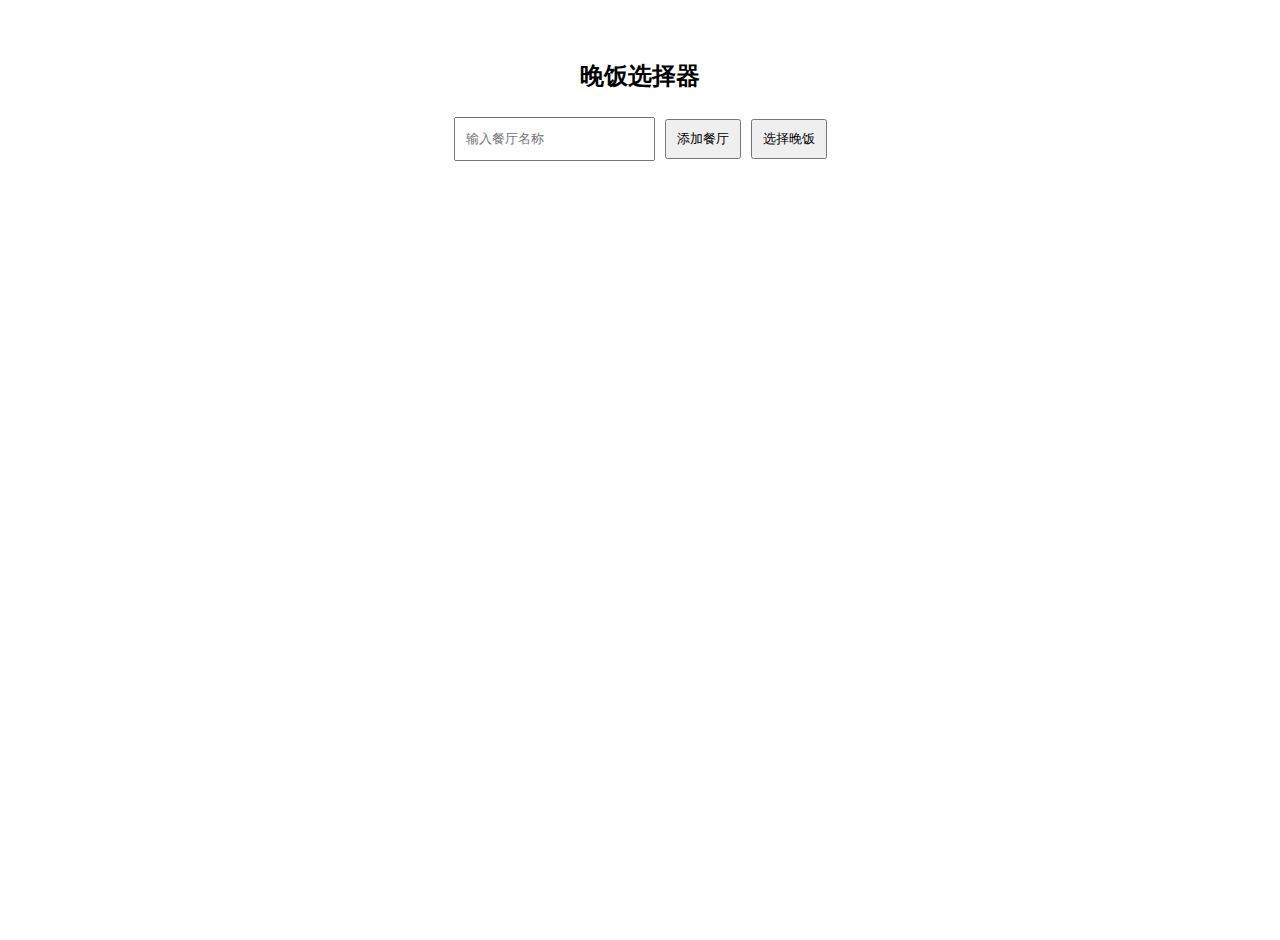
==== index.html @ 704db57b "Add files via upload" ====
<!DOCTYPE html>
<html lang="zh">
<head>
    <meta charset="UTF-8">
    <title>晚饭选择器</title>
    <link rel="stylesheet" href="style.css"> <!-- 如果你有CSS样式 -->
</head>
<body>
    <div class="content">
        <h2>晚饭选择器</h2>
        <div class="input-group">
            <input type="text" id="restaurantInput" placeholder="输入餐厅名称">
            <button onclick="addRestaurant()">添加餐厅</button>
            <button onclick="chooseRestaurant()">选择晚饭</button>
        </div>
        <div id="restaurantList"></div>
        <h3 id="chosenRestaurant"></h3>
    </div>

    <script src="script.js"></script>
</body>


</html>
---- style.css ----
body, html {
    height: 100%;
    margin: 0;
    display: flex;
    justify-content: center;
    padding-top: 20px; /* 控制顶部的空间，也可以根据实际情况调整 */
}

.content {
    display: flex;
    flex-direction: column;
    align-items: center;
    width: 100%; /* 确保内容在小屏幕上也能正确显示 */
    max-width: 600px; /* 防止在大屏幕上过宽 */
}

.input-group {
    display: flex;
    justify-content: center;
    align-items: center;
    margin-bottom: 20px;
    flex-wrap: wrap; /* 允许元素在必要时换行 */
}

#restaurantInput, button {
    margin: 5px;
    height: 40px; /* 统一输入框和按钮的高度 */
    padding: 0 10px;
}

.delete-button {
    cursor: pointer;
    padding: 0 5px;
    border: none;
    background-color: transparent;
    color: red;
    font-size: 20px;
}

@media (max-width: 600px) {
    .content {
        padding: 10px;
    }

    .input-group {
        flex-direction: column;
        align-items: stretch;
    }

    #restaurantInput, button {
        width: 100%; /* 在小屏幕设备上，输入框和按钮宽度占满容器 */
    }
}
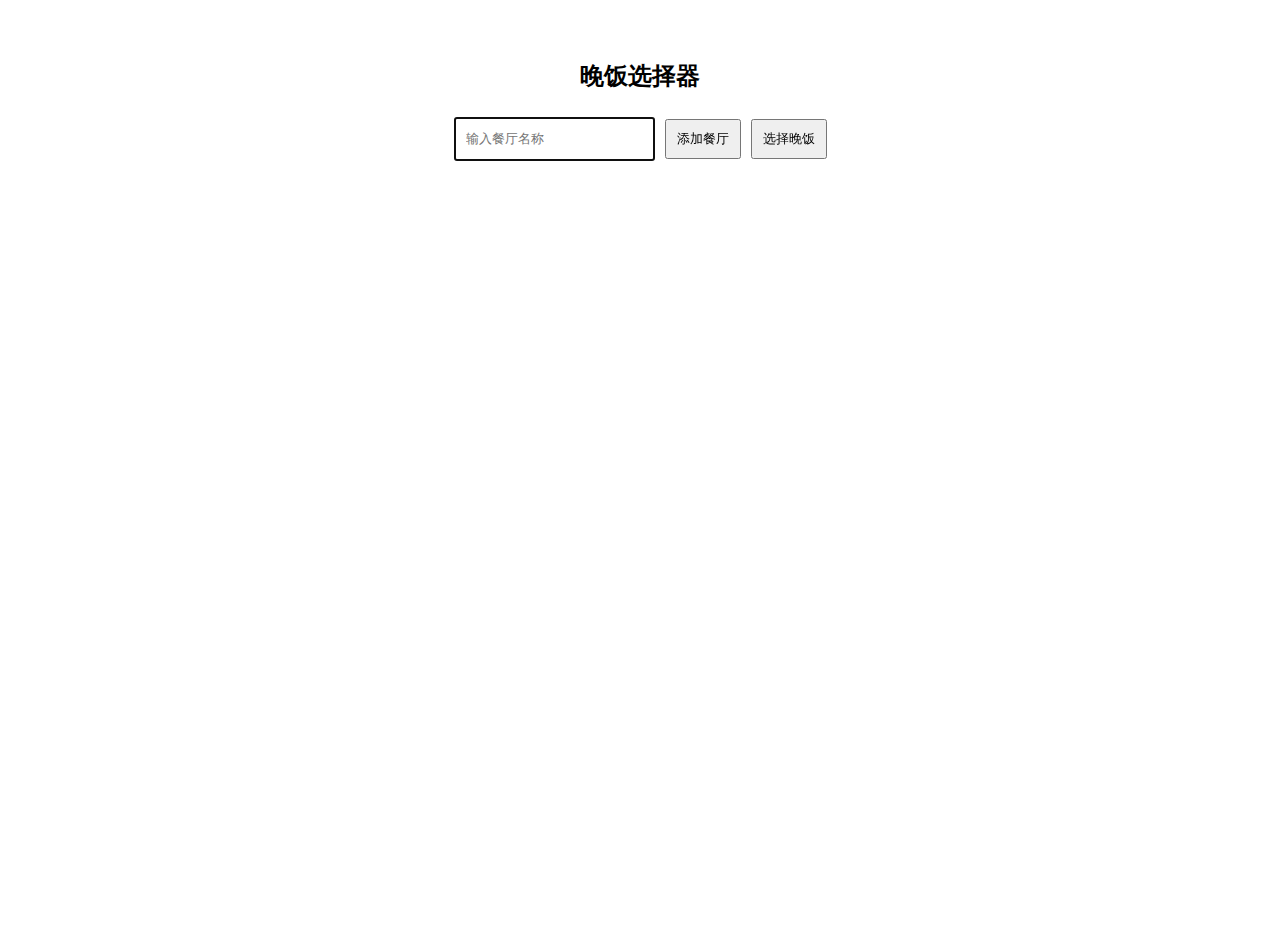
==== commit 5aef2763: "打叉在一行" ====
--- a/index.html
+++ b/index.html
@@ -2,14 +2,15 @@
 <html lang="zh">
 <head>
     <meta charset="UTF-8">
+    <meta name="viewport" content="width=device-width, initial-scale=1.0">
     <title>晚饭选择器</title>
-    <link rel="stylesheet" href="style.css"> <!-- 如果你有CSS样式 -->
+    <link rel="stylesheet" href="style.css">
 </head>
 <body>
     <div class="content">
         <h2>晚饭选择器</h2>
         <div class="input-group">
-            <input type="text" id="restaurantInput" placeholder="输入餐厅名称">
+            <input type="text" id="restaurantInput" placeholder="输入餐厅名称" autofocus>
             <button onclick="addRestaurant()">添加餐厅</button>
             <button onclick="chooseRestaurant()">选择晚饭</button>
         </div>
@@ -19,6 +20,4 @@
 
     <script src="script.js"></script>
 </body>
-
-
 </html>
--- a/style.css
+++ b/style.css
@@ -3,15 +3,15 @@
     margin: 0;
     display: flex;
     justify-content: center;
-    padding-top: 20px; /* 控制顶部的空间，也可以根据实际情况调整 */
+    padding-top: 20px;
 }
 
 .content {
     display: flex;
     flex-direction: column;
     align-items: center;
-    width: 100%; /* 确保内容在小屏幕上也能正确显示 */
-    max-width: 600px; /* 防止在大屏幕上过宽 */
+    width: 100%;
+    max-width: 600px;
 }
 
 .input-group {
@@ -19,13 +19,25 @@
     justify-content: center;
     align-items: center;
     margin-bottom: 20px;
-    flex-wrap: wrap; /* 允许元素在必要时换行 */
+    flex-wrap: wrap;
 }
 
 #restaurantInput, button {
     margin: 5px;
-    height: 40px; /* 统一输入框和按钮的高度 */
+    height: 40px;
     padding: 0 10px;
+}
+
+.restaurant-item {
+    display: flex;
+    justify-content: space-between;
+    align-items: center;
+    width: 100%;
+}
+
+.restaurant-name {
+    flex-grow: 1;
+    margin-right: 10px;
 }
 
 .delete-button {
@@ -48,6 +60,6 @@
     }
 
     #restaurantInput, button {
-        width: 100%; /* 在小屏幕设备上，输入框和按钮宽度占满容器 */
+        width: 100%;
     }
 }
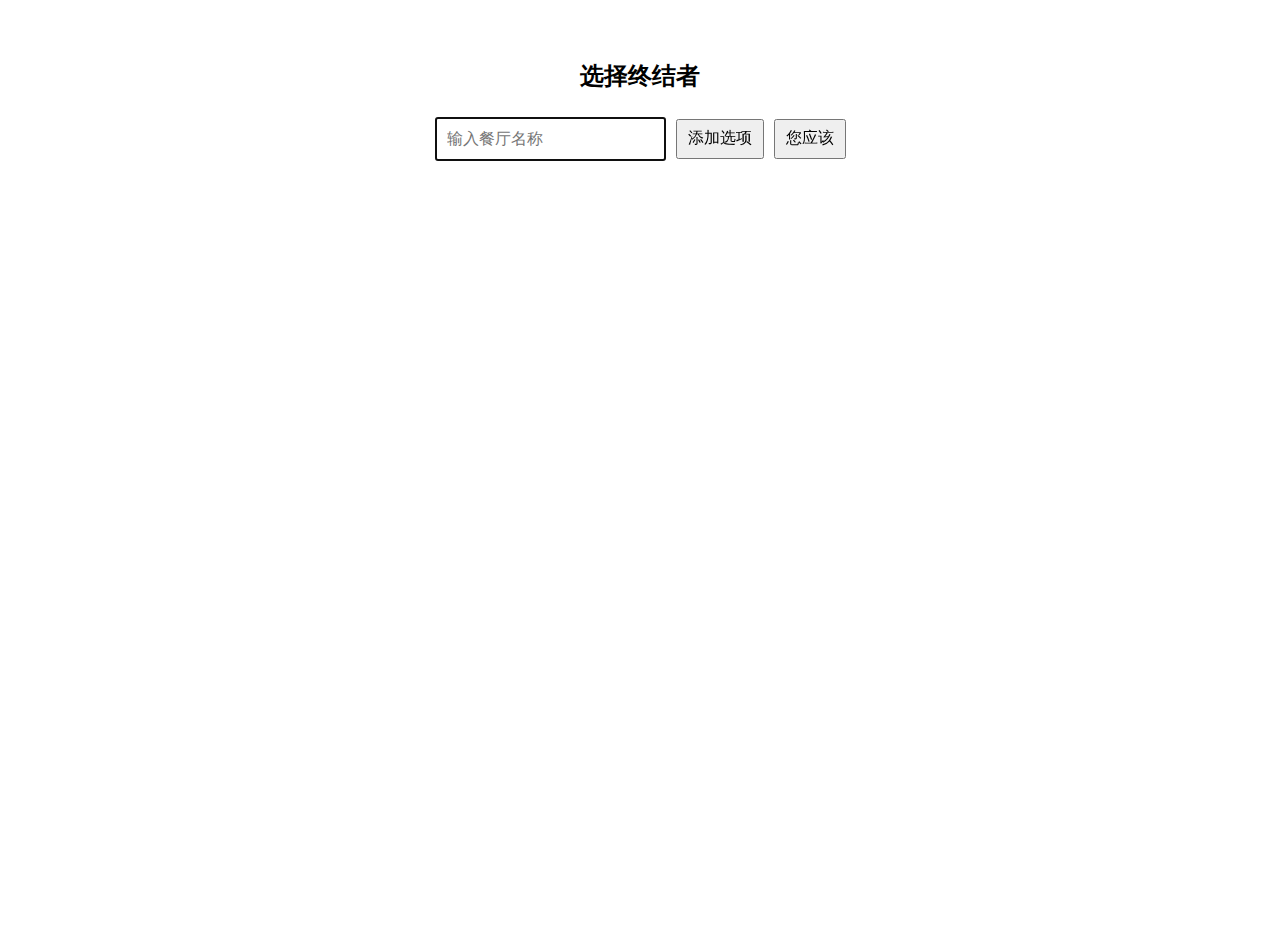
==== commit 2dc1cda9: "文字修改" ====
--- a/index.html
+++ b/index.html
@@ -3,16 +3,16 @@
 <head>
     <meta charset="UTF-8">
     <meta name="viewport" content="width=device-width, initial-scale=1.0">
-    <title>晚饭选择器</title>
+    <title>选择终结者</title>
     <link rel="stylesheet" href="style.css">
 </head>
 <body>
     <div class="content">
-        <h2>晚饭选择器</h2>
+        <h2>选择终结者</h2>
         <div class="input-group">
             <input type="text" id="restaurantInput" placeholder="输入餐厅名称" autofocus>
-            <button onclick="addRestaurant()">添加餐厅</button>
-            <button onclick="chooseRestaurant()">选择晚饭</button>
+            <button onclick="addRestaurant()">添加选项</button>
+            <button onclick="chooseRestaurant()">您应该</button>
         </div>
         <div id="restaurantList"></div>
         <h3 id="chosenRestaurant"></h3>
--- a/style.css
+++ b/style.css
@@ -26,6 +26,7 @@
     margin: 5px;
     height: 40px;
     padding: 0 10px;
+    font-size: 16px; /* 初始字体大小 */
 }
 
 .restaurant-item {
@@ -35,9 +36,8 @@
     width: 100%;
 }
 
-.restaurant-name {
-    flex-grow: 1;
-    margin-right: 10px;
+.restaurant-name, .delete-button {
+    white-space: nowrap;
 }
 
 .delete-button {
@@ -46,7 +46,7 @@
     border: none;
     background-color: transparent;
     color: red;
-    font-size: 20px;
+    font-size: 20px; /* 初始删除按钮的字体大小 */
 }
 
 @media (max-width: 600px) {
@@ -62,4 +62,12 @@
     #restaurantInput, button {
         width: 100%;
     }
+
+    .restaurant-item, .restaurant-name, .delete-button {
+        font-size: 14px; /* 在小屏幕上调整字体大小 */
+    }
+
+    .delete-button {
+        font-size: 18px; /* 在小屏幕上调整删除按钮的字体大小 */
+    }
 }
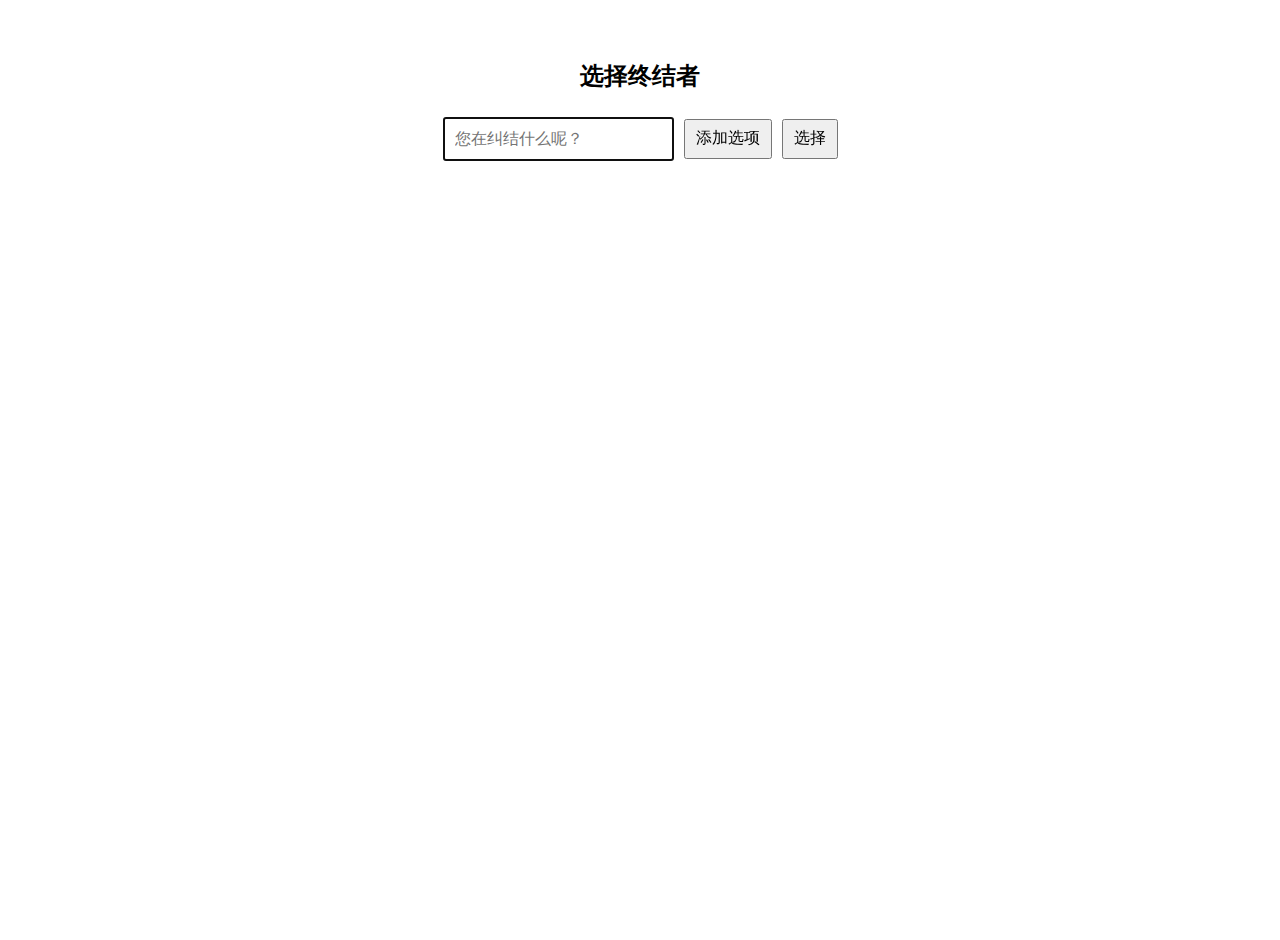
==== commit d745a589: "改名" ====
--- a/index.html
+++ b/index.html
@@ -10,9 +10,9 @@
     <div class="content">
         <h2>选择终结者</h2>
         <div class="input-group">
-            <input type="text" id="restaurantInput" placeholder="输入餐厅名称" autofocus>
+            <input type="text" id="restaurantInput" placeholder="您在纠结什么呢？" autofocus>
             <button onclick="addRestaurant()">添加选项</button>
-            <button onclick="chooseRestaurant()">您应该</button>
+            <button onclick="chooseRestaurant()">选择</button>
         </div>
         <div id="restaurantList"></div>
         <h3 id="chosenRestaurant"></h3>
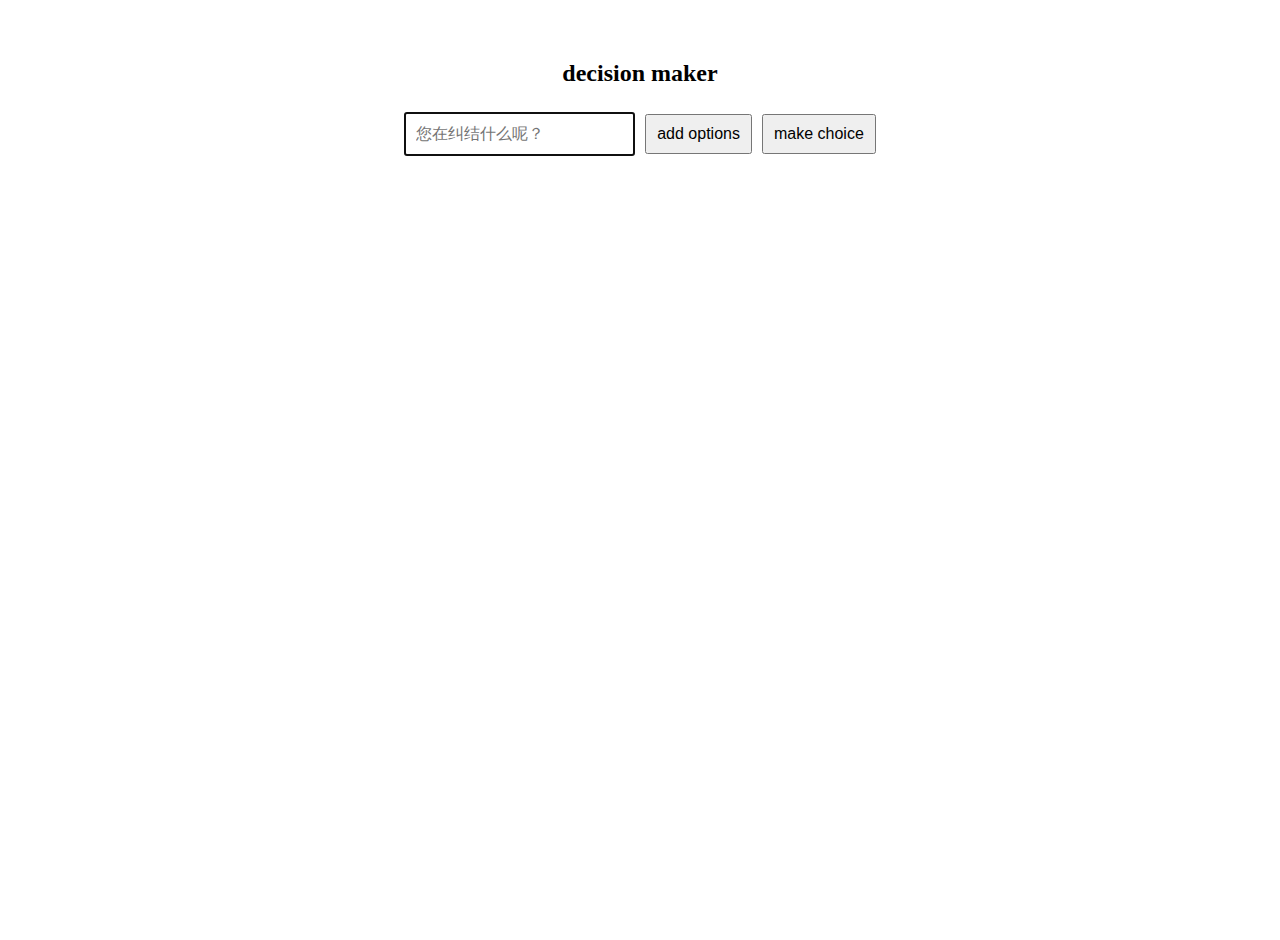
==== commit 4d9db512: "Update index.html" ====
--- a/index.html
+++ b/index.html
@@ -3,16 +3,16 @@
 <head>
     <meta charset="UTF-8">
     <meta name="viewport" content="width=device-width, initial-scale=1.0">
-    <title>选择终结者</title>
+    <title>decision maker</title>
     <link rel="stylesheet" href="style.css">
 </head>
 <body>
     <div class="content">
-        <h2>选择终结者</h2>
+        <h2>decision maker</h2>
         <div class="input-group">
             <input type="text" id="restaurantInput" placeholder="您在纠结什么呢？" autofocus>
-            <button onclick="addRestaurant()">添加选项</button>
-            <button onclick="chooseRestaurant()">选择</button>
+            <button onclick="addRestaurant()">add options</button>
+            <button onclick="chooseRestaurant()">make choice</button>
         </div>
         <div id="restaurantList"></div>
         <h3 id="chosenRestaurant"></h3>
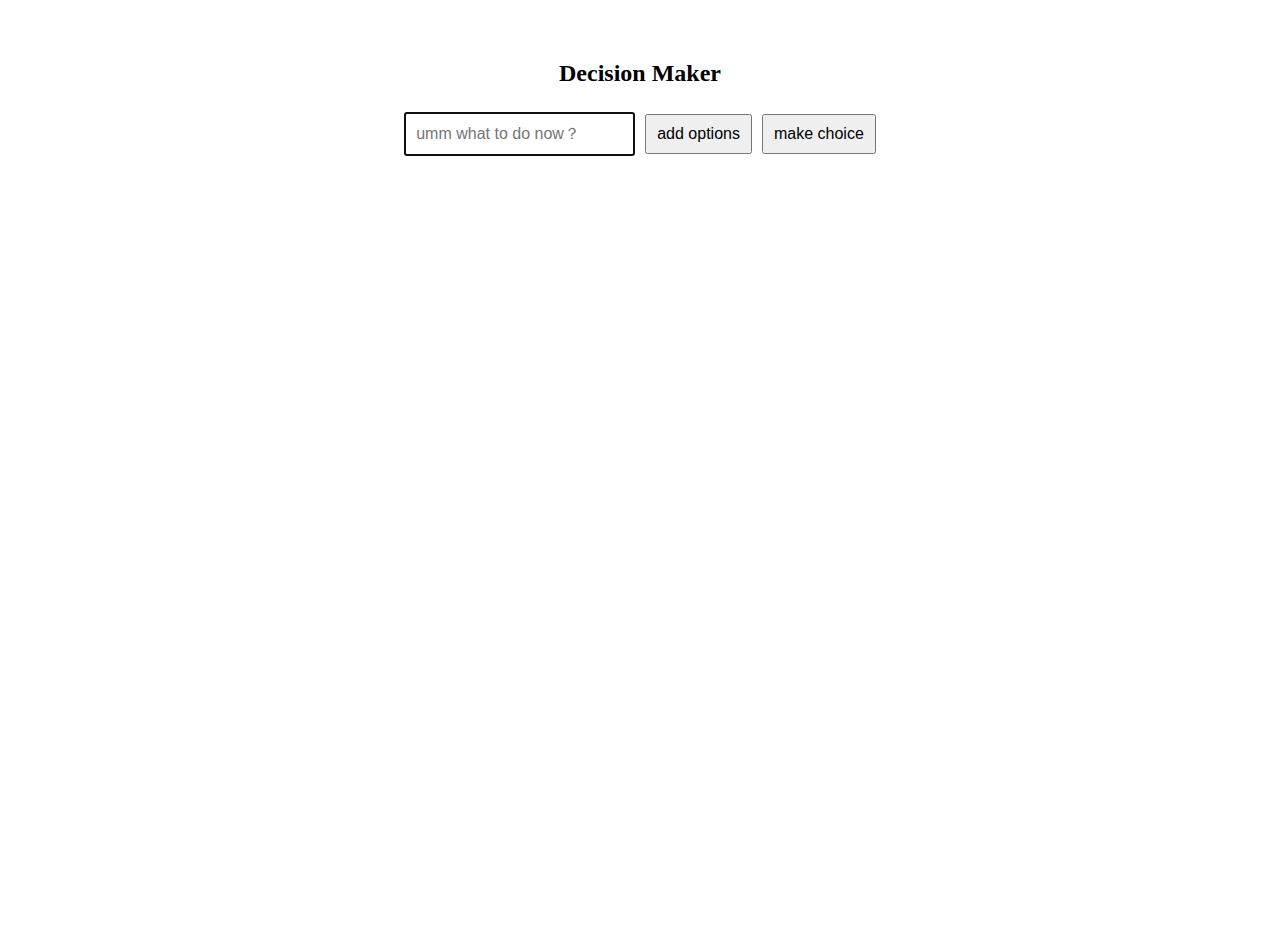
==== commit 891d7936: "Update index.html" ====
--- a/index.html
+++ b/index.html
@@ -3,14 +3,14 @@
 <head>
     <meta charset="UTF-8">
     <meta name="viewport" content="width=device-width, initial-scale=1.0">
-    <title>decision maker</title>
+    <title>Decision Maker</title>
     <link rel="stylesheet" href="style.css">
 </head>
 <body>
     <div class="content">
-        <h2>decision maker</h2>
+        <h2>Decision Maker</h2>
         <div class="input-group">
-            <input type="text" id="restaurantInput" placeholder="您在纠结什么呢？" autofocus>
+            <input type="text" id="restaurantInput" placeholder="umm what to do now？" autofocus>
             <button onclick="addRestaurant()">add options</button>
             <button onclick="chooseRestaurant()">make choice</button>
         </div>
